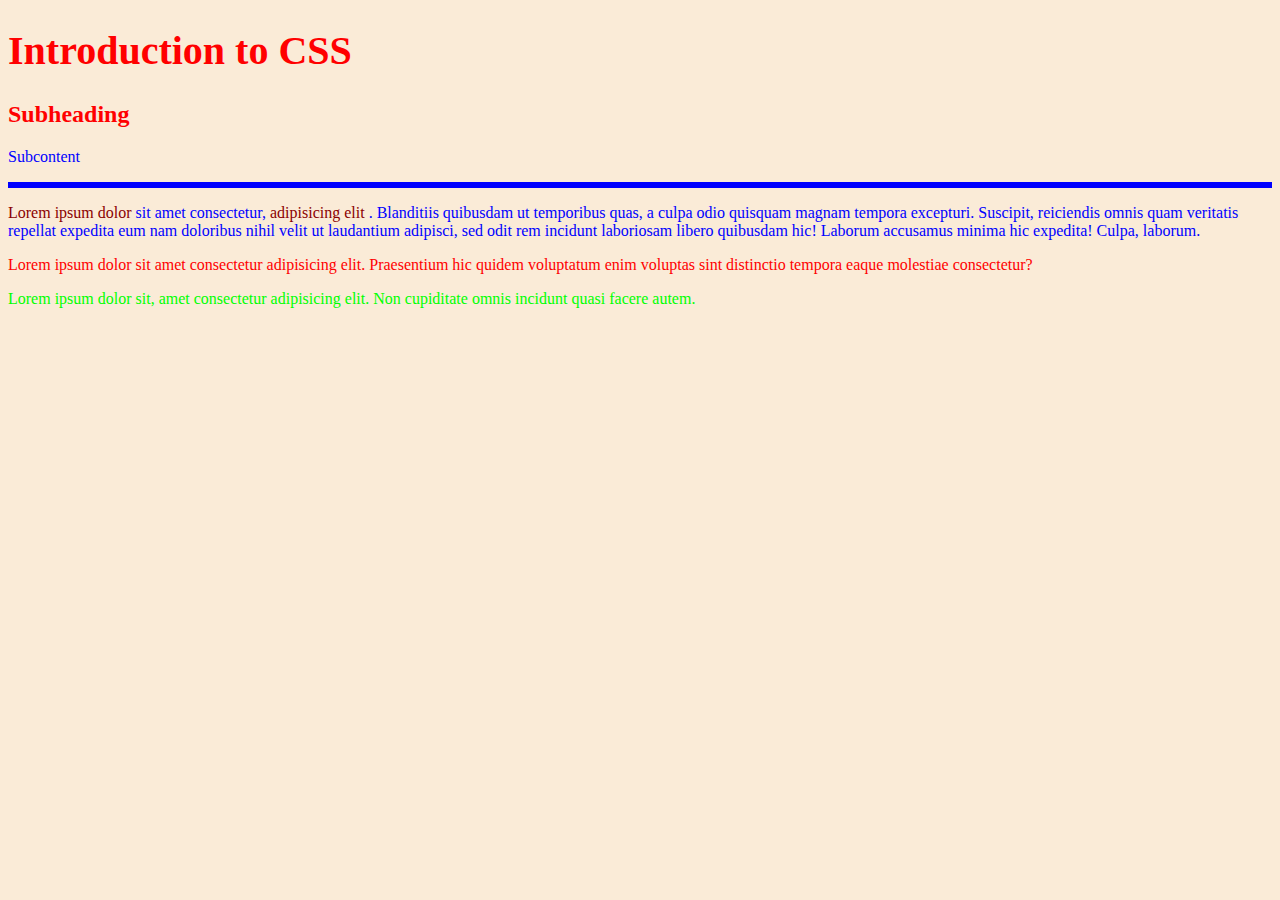
==== css-intro/index.html @ 7016fcea "add README styles, css, html" ====
<!DOCTYPE html>
<html lang="en">
<head>
    <meta charset="UTF-8">
    <meta http-equiv="X-UA-Compatible" content="IE=edge">
    <meta name="viewport" content="width=device-width, initial-scale=1.0">
    <title>My First CSS Site</title>
<link rel="stylesheet" href="./CSS/styles.css">
<link rel="stylesheet" href="./welcome.html">
</head>
<body>
   <h1>Introduction to CSS</h1> 
   <h2
   class="font-color-blue">Subheading</h2>
   <p>Subcontent</p>
   <div class="unimportant"></div>
   <p><span>Lorem ipsum dolor</span>  sit amet consectetur, <span>adipisicing elit</span> . Blanditiis quibusdam ut temporibus quas, a culpa odio quisquam magnam tempora excepturi. Suscipit, reiciendis omnis quam veritatis repellat expedita eum nam doloribus nihil velit ut laudantium adipisci, sed odit rem incidunt laboriosam libero quibusdam hic! Laborum accusamus minima hic expedita! Culpa, laborum.</p>

   <p2>Lorem ipsum dolor sit amet consectetur adipisicing elit. Praesentium hic quidem voluptatum enim voluptas sint distinctio tempora eaque molestiae consectetur?</p>
<div class="important"></div>
    <p3>Lorem ipsum dolor sit, amet consectetur adipisicing elit. Non cupiditate omnis incidunt quasi facere autem.</p>
</body>
</html>
---- css-intro/CSS/styles.css ----
body{background-color: antiquewhite ;}
        h1{color: red;font-size: 40px;}    
        p{color: blue;}
        p2{color: rgba(255, 0, 0, 1);}
        p3{color:rgb(0, 255, 0)}

.font-color-blue {color: red;}

#welcome-heading {color: brown;}
span{
    color: darkred;
}
.unimportant {
    border: solid, 3px, blue
}
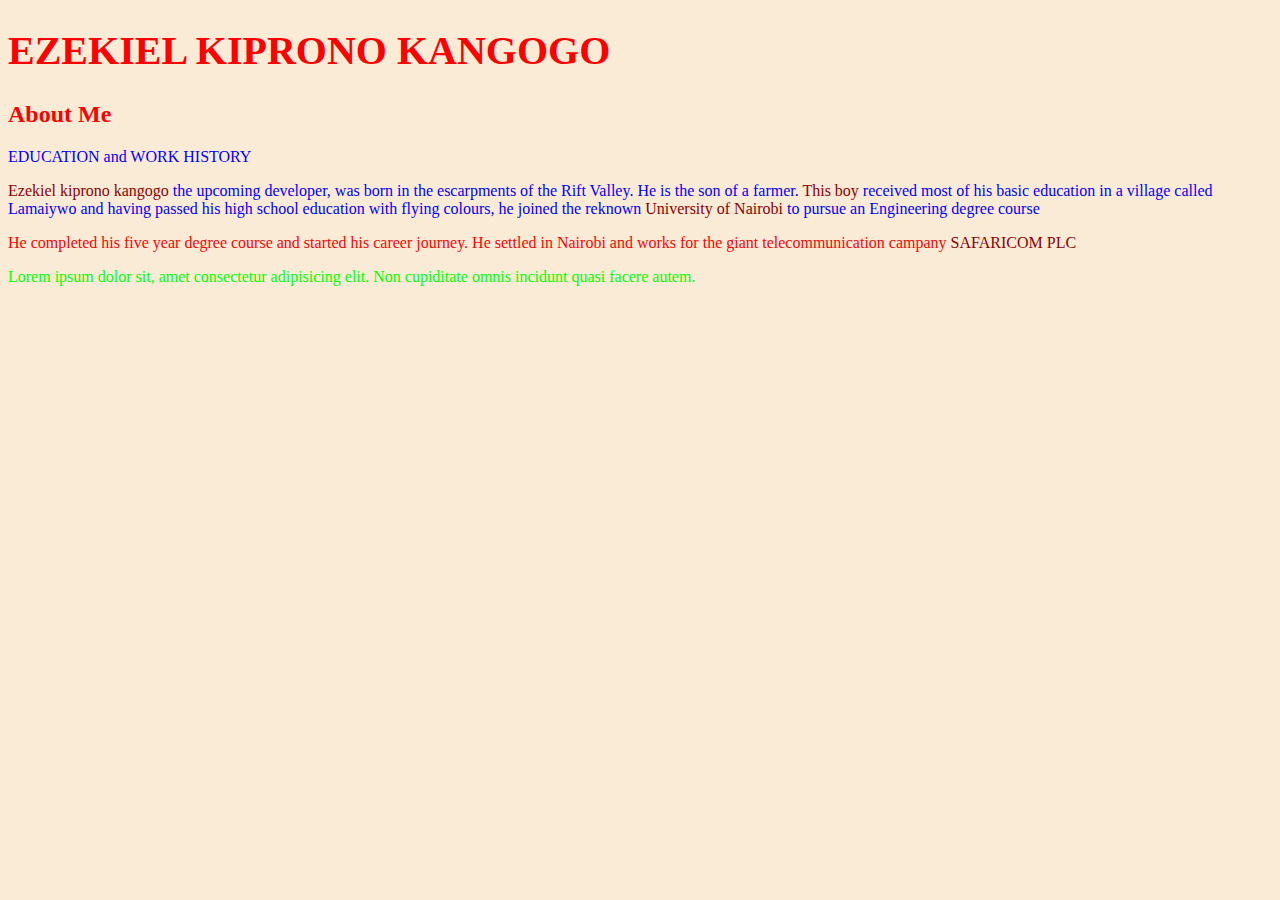
==== commit a9566db7: "renaming the landing page" ====
--- a/css-intro/index.html
+++ b/css-intro/index.html
@@ -4,19 +4,19 @@
     <meta charset="UTF-8">
     <meta http-equiv="X-UA-Compatible" content="IE=edge">
     <meta name="viewport" content="width=device-width, initial-scale=1.0">
-    <title>My First CSS Site</title>
+    <title>New Developer: KIPRONO</title>
 <link rel="stylesheet" href="./CSS/styles.css">
 <link rel="stylesheet" href="./welcome.html">
 </head>
 <body>
-   <h1>Introduction to CSS</h1> 
+   <h1>EZEKIEL KIPRONO KANGOGO</h1> 
    <h2
-   class="font-color-blue">Subheading</h2>
-   <p>Subcontent</p>
-   <div class="unimportant"></div>
-   <p><span>Lorem ipsum dolor</span>  sit amet consectetur, <span>adipisicing elit</span> . Blanditiis quibusdam ut temporibus quas, a culpa odio quisquam magnam tempora excepturi. Suscipit, reiciendis omnis quam veritatis repellat expedita eum nam doloribus nihil velit ut laudantium adipisci, sed odit rem incidunt laboriosam libero quibusdam hic! Laborum accusamus minima hic expedita! Culpa, laborum.</p>
+   class="font-color-blue">About Me</h2>
+   <p>EDUCATION and WORK HISTORY</p>
+  
+   <p><span>Ezekiel kiprono kangogo</span>  the upcoming developer, was born in the escarpments of the Rift Valley. He is the son of a farmer. <span>This boy</span> received most of his basic education in a village called Lamaiywo and having passed his high school education with flying colours, he joined the reknown <span>University of Nairobi</span> to pursue an Engineering degree course </p>
 
-   <p2>Lorem ipsum dolor sit amet consectetur adipisicing elit. Praesentium hic quidem voluptatum enim voluptas sint distinctio tempora eaque molestiae consectetur?</p>
+   <p2>He completed his five year degree course and started his career journey. He settled in Nairobi and works for the giant telecommunication campany <span>SAFARICOM PLC</span></p>
 <div class="important"></div>
     <p3>Lorem ipsum dolor sit, amet consectetur adipisicing elit. Non cupiditate omnis incidunt quasi facere autem.</p>
 </body>
--- a/css-intro/CSS/styles.css
+++ b/css-intro/CSS/styles.css
@@ -11,5 +11,5 @@
     color: darkred;
 }
 .unimportant {
-    border: solid, 3px, blue
+    border: solid, 3px, black
 }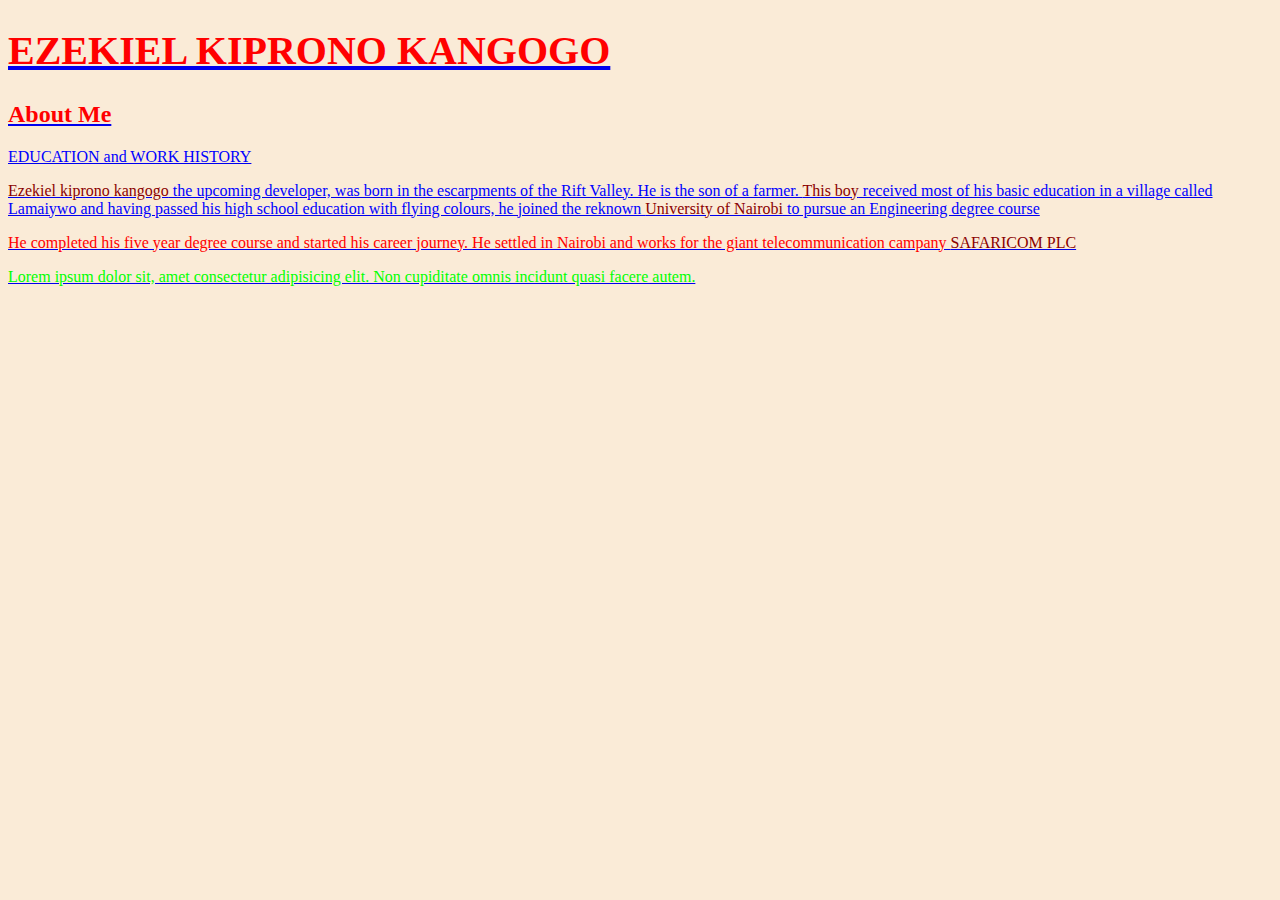
==== commit 897252b9: "Add Ezekiel's CV" ====
--- a/css-intro/index.html
+++ b/css-intro/index.html
@@ -6,8 +6,10 @@
     <meta name="viewport" content="width=device-width, initial-scale=1.0">
     <title>New Developer: KIPRONO</title>
 <link rel="stylesheet" href="./CSS/styles.css">
-<link rel="stylesheet" href="./welcome.html">
+<link rel="stylesheet" href="./Ezekiel Resume.html">
+
 </head>
+<a href="Ezekiel Resume.html"
 <body>
    <h1>EZEKIEL KIPRONO KANGOGO</h1> 
    <h2
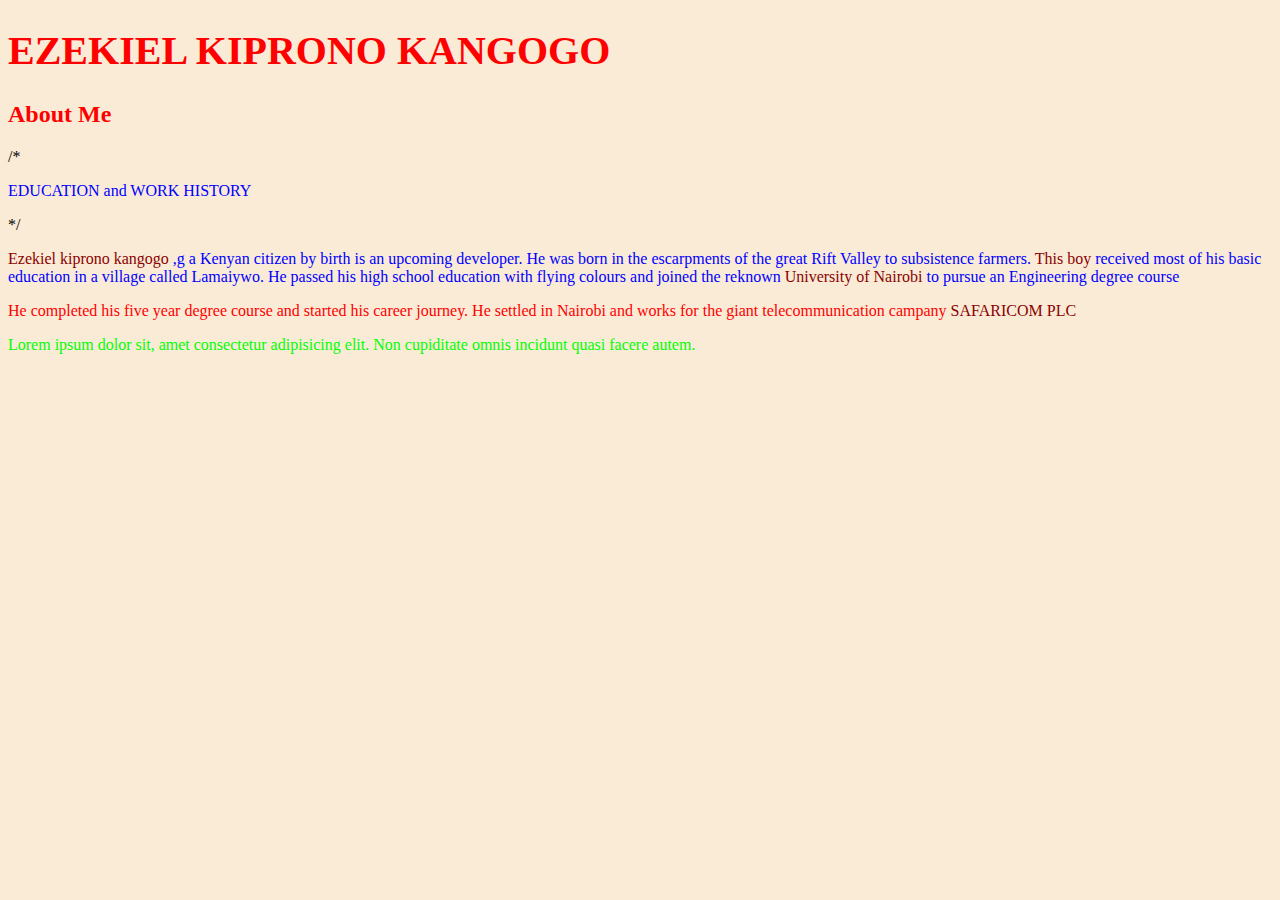
==== commit de161598: "add colour styles to CV" ====
--- a/css-intro/index.html
+++ b/css-intro/index.html
@@ -9,14 +9,14 @@
 <link rel="stylesheet" href="./Ezekiel Resume.html">
 
 </head>
-<a href="Ezekiel Resume.html"
+<a href="Ezekiel Resume.html"></a>
 <body>
    <h1>EZEKIEL KIPRONO KANGOGO</h1> 
    <h2
    class="font-color-blue">About Me</h2>
-   <p>EDUCATION and WORK HISTORY</p>
+/*<p>EDUCATION and WORK HISTORY</p>*/
   
-   <p><span>Ezekiel kiprono kangogo</span>  the upcoming developer, was born in the escarpments of the Rift Valley. He is the son of a farmer. <span>This boy</span> received most of his basic education in a village called Lamaiywo and having passed his high school education with flying colours, he joined the reknown <span>University of Nairobi</span> to pursue an Engineering degree course </p>
+   <p><span>Ezekiel kiprono kangogo</span>  ,g a Kenyan citizen by birth is an upcoming developer. He was born in the escarpments of the great Rift Valley to subsistence farmers. <span>This boy</span> received most of his basic education in a village called Lamaiywo. He passed his high school education with flying colours and joined the reknown <span>University of Nairobi</span> to pursue an Engineering degree course </p>
 
    <p2>He completed his five year degree course and started his career journey. He settled in Nairobi and works for the giant telecommunication campany <span>SAFARICOM PLC</span></p>
 <div class="important"></div>
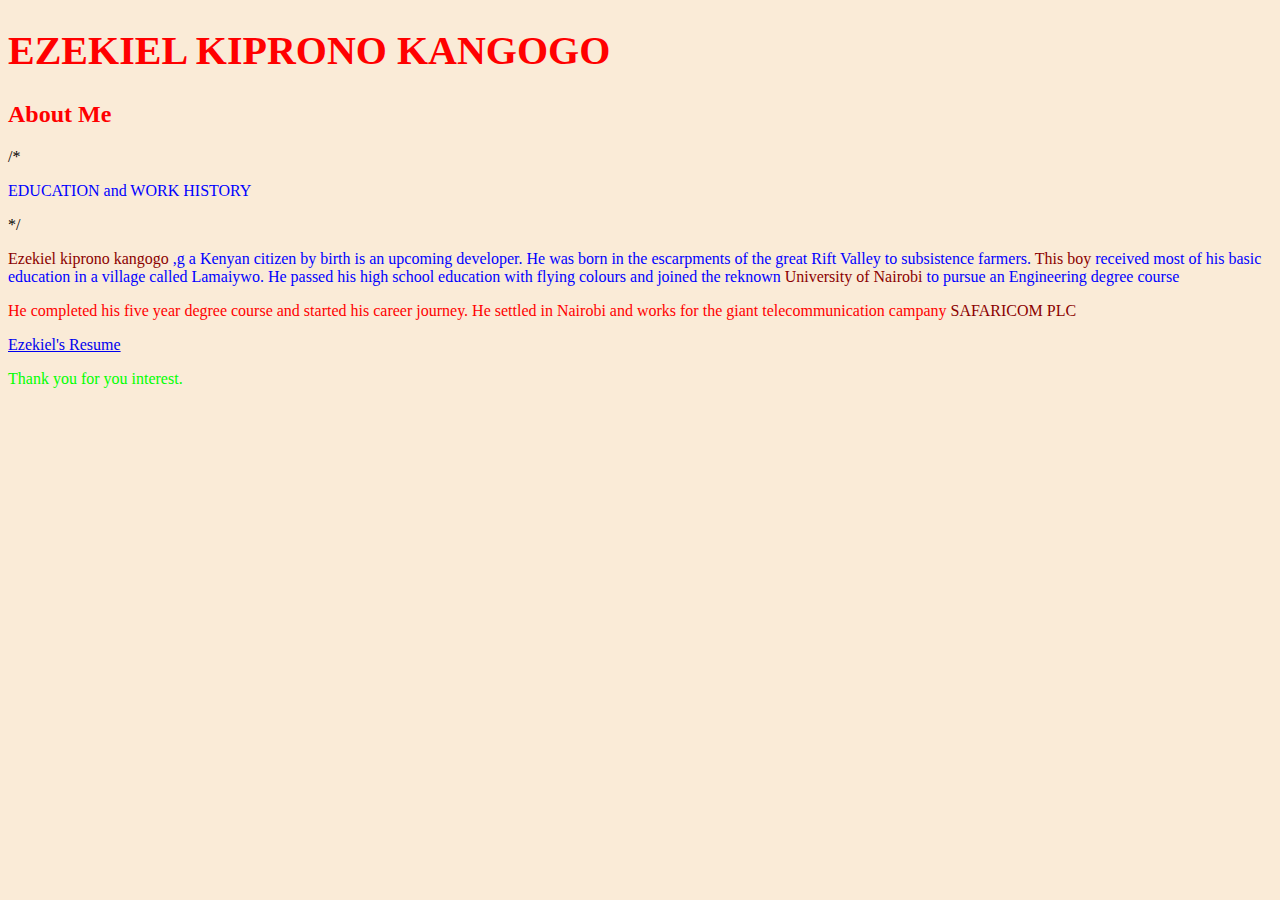
==== commit 87707de7: "correcting the Resume Hyperlink" ====
--- a/css-intro/index.html
+++ b/css-intro/index.html
@@ -9,7 +9,9 @@
 <link rel="stylesheet" href="./Ezekiel Resume.html">
 
 </head>
-<a href="Ezekiel Resume.html"></a>
+<p><a href="./Ezekiel Resume.html"></a>
+    
+    
 <body>
    <h1>EZEKIEL KIPRONO KANGOGO</h1> 
    <h2
@@ -19,7 +21,8 @@
    <p><span>Ezekiel kiprono kangogo</span>  ,g a Kenyan citizen by birth is an upcoming developer. He was born in the escarpments of the great Rift Valley to subsistence farmers. <span>This boy</span> received most of his basic education in a village called Lamaiywo. He passed his high school education with flying colours and joined the reknown <span>University of Nairobi</span> to pursue an Engineering degree course </p>
 
    <p2>He completed his five year degree course and started his career journey. He settled in Nairobi and works for the giant telecommunication campany <span>SAFARICOM PLC</span></p>
+    <p><a href="./Ezekiel Resume.html">Ezekiel's Resume</a></p>
 <div class="important"></div>
-    <p3>Lorem ipsum dolor sit, amet consectetur adipisicing elit. Non cupiditate omnis incidunt quasi facere autem.</p>
+    <p3>Thank you for you interest.</p>
 </body>
 </html>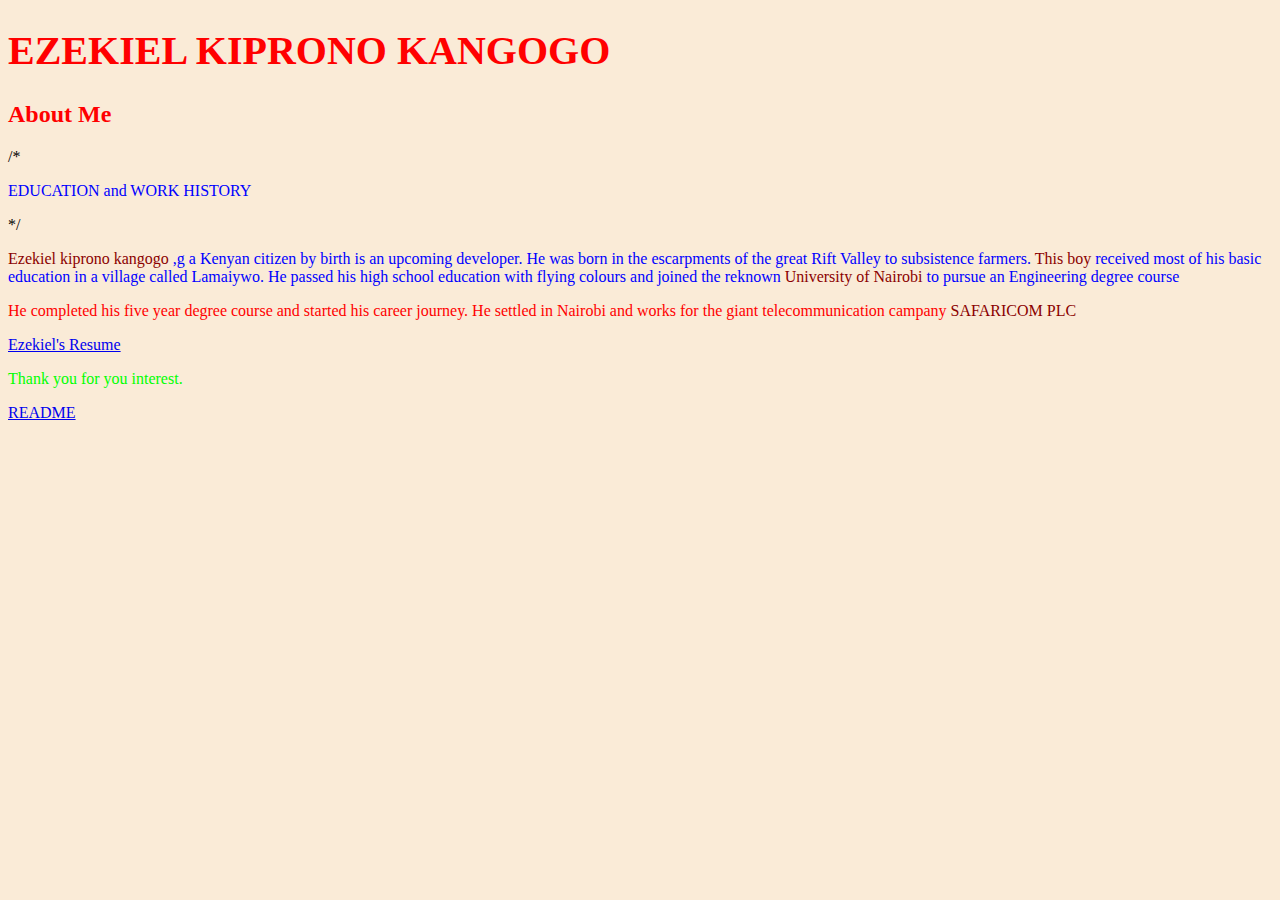
==== commit ad30d039: "modify README content" ====
--- a/css-intro/index.html
+++ b/css-intro/index.html
@@ -24,5 +24,7 @@
     <p><a href="./Ezekiel Resume.html">Ezekiel's Resume</a></p>
 <div class="important"></div>
     <p3>Thank you for you interest.</p>
+
+        <p><a href="./README.md">README</a></p>
 </body>
 </html>